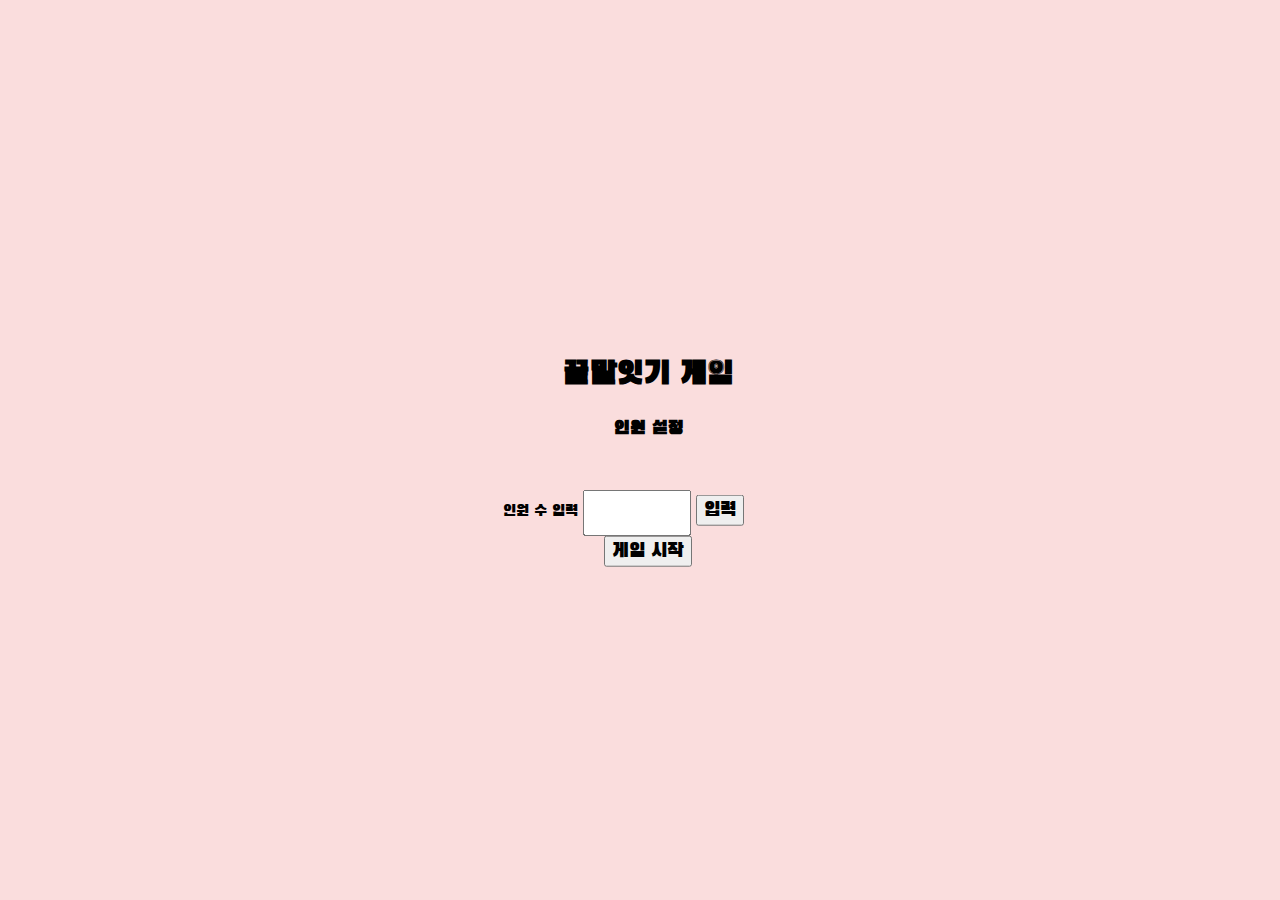
==== 1.project_끝말잇기/2.html @ 227071bf "초기화면, 인원수 입력 완료" ====
<!DOCTYPE html>
<html lang="en">

<head>
    <meta charset="UTF-8">
    <meta http-equiv="X-UA-Compatible" content="IE=edge">
    <meta name="viewport" content="width=device-width, initial-scale=1.0">
    <title>끝말잇기</title>
    <style></style>

    <link href="https://cdn.jsdelivr.net/npm/bootstrap@5.1.3/dist/css/bootstrap.min.css" rel="stylesheet"
        integrity="sha384-1BmE4kWBq78iYhFldvKuhfTAU6auU8tT94WrHftjDbrCEXSU1oBoqyl2QvZ6jIW3" crossorigin="anonymous">
    <link rel="preconnect" href="https://fonts.googleapis.com">
    <link rel="preconnect" href="https://fonts.gstatic.com" crossorigin>
    <link href="https://fonts.googleapis.com/css2?family=Black+Han+Sans&family=Hi+Melody&display=swap" rel="stylesheet">
    <link rel="stylesheet" href="./css/main.css">
</head>

<body>
    <div class="main_container">

        <h1>끝말잇기 게임</h1>
        <h3>인원 설정</h3>
        <div class="meddie">
            <div class="meddie_left">
                <span>인원 수 입력</span>
                <input type="number" style="width:100px;height:40px;" id="number">
                <button type="button" id="number_btn" class="btn btn-warning start_btn">입력</button><br>
            </div>
            <div class="meddie_right">
                
            </div>
        </div>

        <button type="button" class="btn btn-outline-danger mt-5 p-3 start_btn" onClick="location.href='2.html'">게임 시작</button><br>
    </div>
    <script src="js/main.js"></script>
</body>

</html>
---- 1.project_끝말잇기/css/main.css ----
*{
    font-family: 'Black Han Sans', sans-serif;
}

body{
    background-color: rgb(250, 221, 221);
}
.main_container{
    width: 100%;
    text-align: center;
    position: absolute;
    top: 50%;
    transform: translateY(-50%);
}
.start_btn{
    font-size: 20px;
}

.meddie{
    display: flex;
    justify-content: center;
    padding-top: 30px;
}

.meddie_left{
    width: 400px;
    padding-right: 50px;
}

.meddie_right{
    width: 400px;
    border-left: 1px solid gray;
    display: none;
}
.meddie_right span{
    margin-right: 15px;
    padding-left: 50px;
    

}
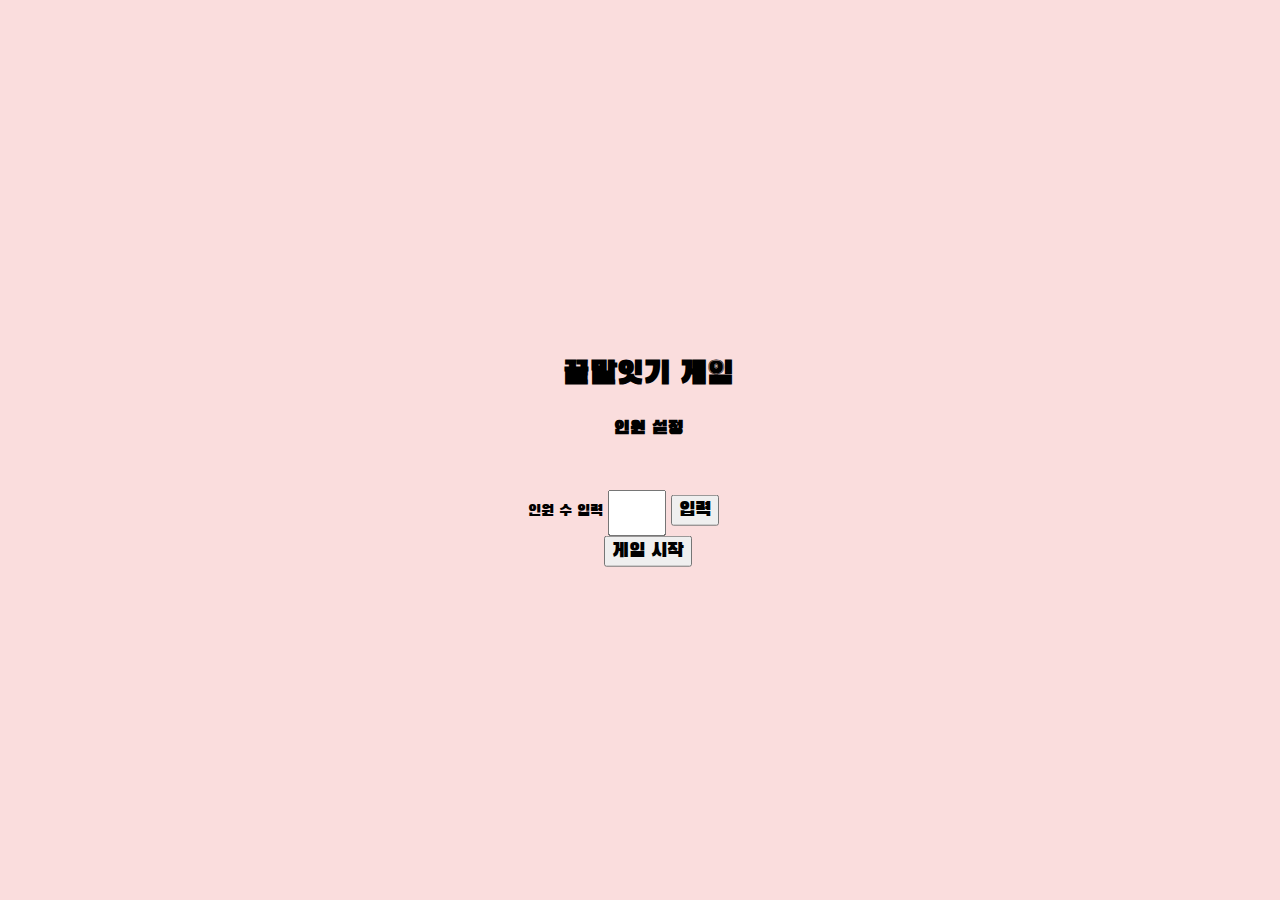
==== commit 255dc956: "text_size 수정" ====
--- a/1.project_끝말잇기/2.html
+++ b/1.project_끝말잇기/2.html
@@ -24,7 +24,7 @@
         <div class="meddie">
             <div class="meddie_left">
                 <span>인원 수 입력</span>
-                <input type="number" style="width:100px;height:40px;" id="number">
+                <input type="number" style="width:50px;height:40px;" id="number">
                 <button type="button" id="number_btn" class="btn btn-warning start_btn">입력</button><br>
             </div>
             <div class="meddie_right">
--- a/1.project_끝말잇기/css/main.css
+++ b/1.project_끝말잇기/css/main.css
@@ -38,3 +38,8 @@
     
 
 }
+
+.name_text{
+    width: 100px;
+    height: 40px;
+}